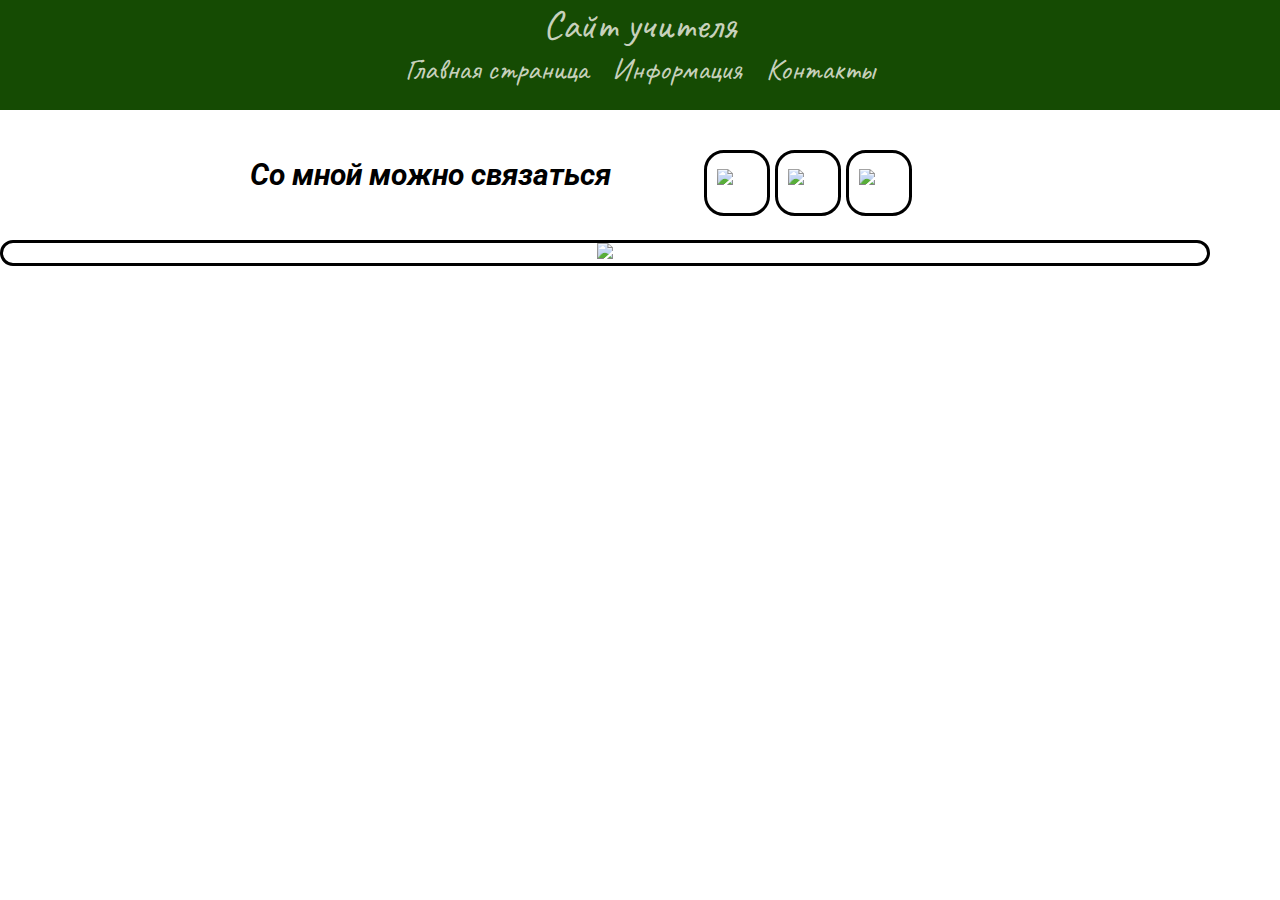
==== contact.html @ 3d30c8ae "Add files via upload" ====
<!DOCTYPE html>
<html lang="en">
<head>
    <meta charset="UTF-8">
    <meta name="viewport" content="width=device-width, initial-scale=1.0">
    <title>Сайт учителя</title>
    <link rel="stylesheet" href="style.css">
</head>
<body>
    
    <div class="container">

        <div class="sidebar">
            <h1>Сайт учителя</h1>
            <div class="link">
                <a href="main-list.html">Главная страница</a>
                <a href="main-info-list.html">Информация</a>
                <a href="contact.html">Контакты</a>
            </div>
        </div>

        <div class="content">

            <div class='text2'>
                <h2 id="Contact">Со мной можно связаться</h2>

            </div>

            <div class="text3">

                <div id="elem">
                    <a href="https://t.me/DmitrySurguche"  target="_blank">
                        <img src="photo/telegram.png">
                    </a>
                </div>

                <div id="elem">
                    <a href="https://vk.com/id490665336"  target="_blank">
                        <img src="photo/vk.png">
                    </a>
                </div>

                <div id="elem"  target="_blank">
                    <a href="viber://viber://chat?number=+79200096461">
                        <img src="photo/viber.png">
                    </a>
                </div>
            </div>

            <div class="text4">
                <img src="photo/Mounten.png">
            </div>

        </div>

    </div>

</body>
</html>
---- style.css ----
@import url('https://fonts.googleapis.com/css2?family=Roboto:ital,wght@0,100;0,300;0,400;0,500;0,700;0,900;1,100;1,300;1,400;1,500;1,700;1,900&display=swap');
@import url('https://fonts.googleapis.com/css2?family=Caveat:wght@400..700&display=swap');

body {
    margin: 0;
    padding: 0;
    font: "Roboto"
}

.container {
    display: flex;
}

.sidebar{
    width: 100%;
    height: 110px;
    background-color: #154B03;
    text-align: center;
    position: fixed;
}

.sidebar a{
    color: #c7d1bc;
    text-decoration: none;
    font: 30px 'Caveat';
    height: 100%;
    padding: 10px;
}

.sidebar h1{
    color: #c7d1bc;
    font: 40px 'Caveat';
    margin: 0px;
}

.content {
    margin-top: 110px;
}

.main-pch{
    padding-top: 100px;
    display: inline-block;
}

.text1 h2 {
    text-align: center;
    font: bold 30px 'Roboto';
}


.text1, .text2, .text3{
    width: 500px;
    display: inline-block;
    font: italic 20px/30px 'Roboto';
    text-align: justify;
}

.text1, .text2{
    margin-left: 200px;
}

.container-1{
    margin-left: 200px;
    margin-right: 200px;
}

.main-pch img{
    vertical-align: middle;
    border: 5px solid black;
    border-radius: 15px;
}

#Contact {
    margin: 50px;
}

#elem img {
    width: 100%;
}

.text4 {
    width: 100%;
    text-align: center;
    border-radius: 30px;
    border: 3px solid black;
}



#elem {
    display: inline-block;
    transition-duration: 1.5s;
	transition-property: transform;
    transition-timing-function: ease-out;
    padding: 10px;
    width: 40px;
    height: 40px;
    border: 3px solid rgb(0, 0, 0);
    border-radius: 30%;
    background-color: rgb(255, 255, 255);
}

#elem:hover {
    transform: scale(0.8);
}
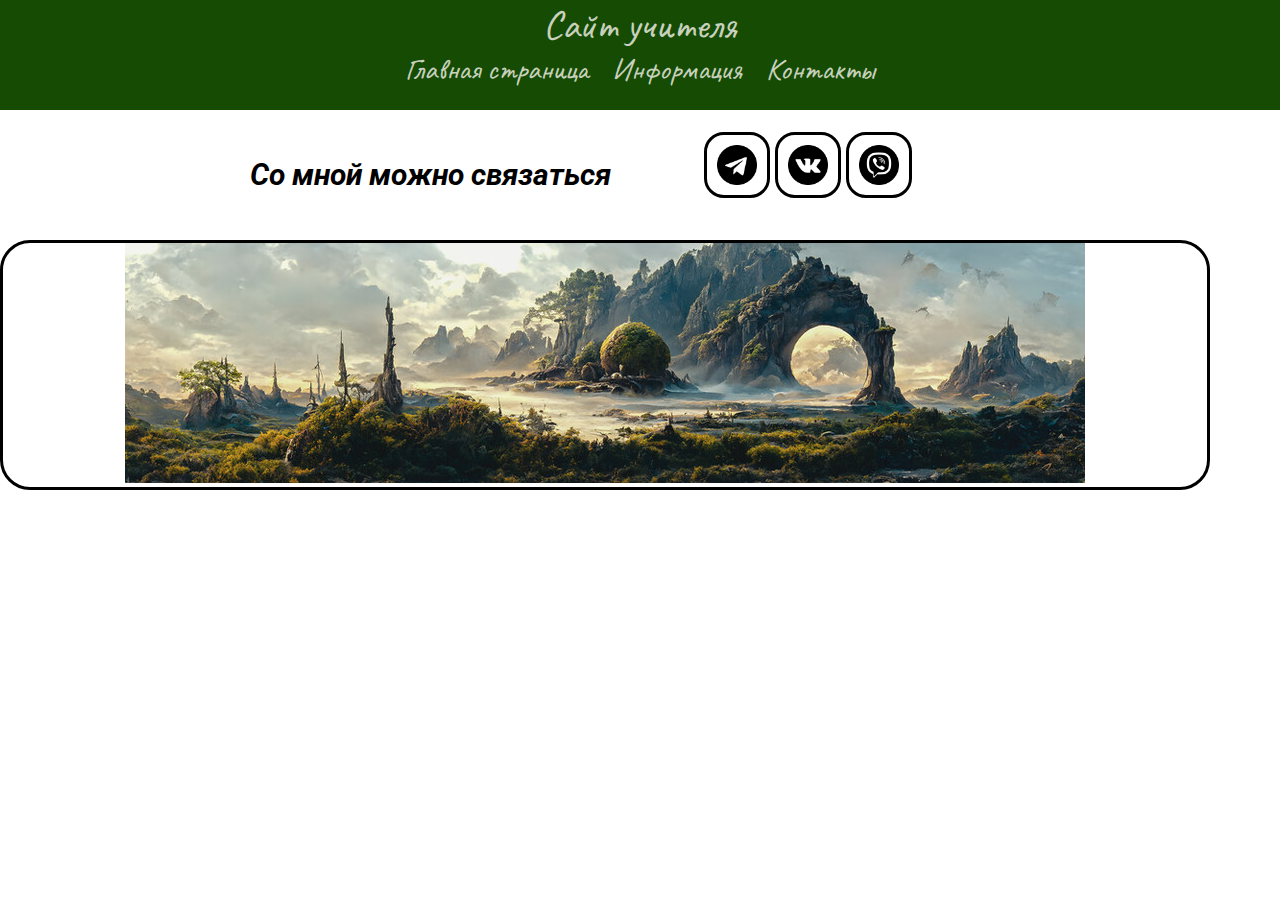
==== commit c81acdf8: "Update contact.html" ====
--- a/contact.html
+++ b/contact.html
@@ -13,7 +13,7 @@
         <div class="sidebar">
             <h1>Сайт учителя</h1>
             <div class="link">
-                <a href="main-list.html">Главная страница</a>
+                <a href="index.html">Главная страница</a>
                 <a href="main-info-list.html">Информация</a>
                 <a href="contact.html">Контакты</a>
             </div>
@@ -56,4 +56,4 @@
     </div>
 
 </body>
-</html>+</html>
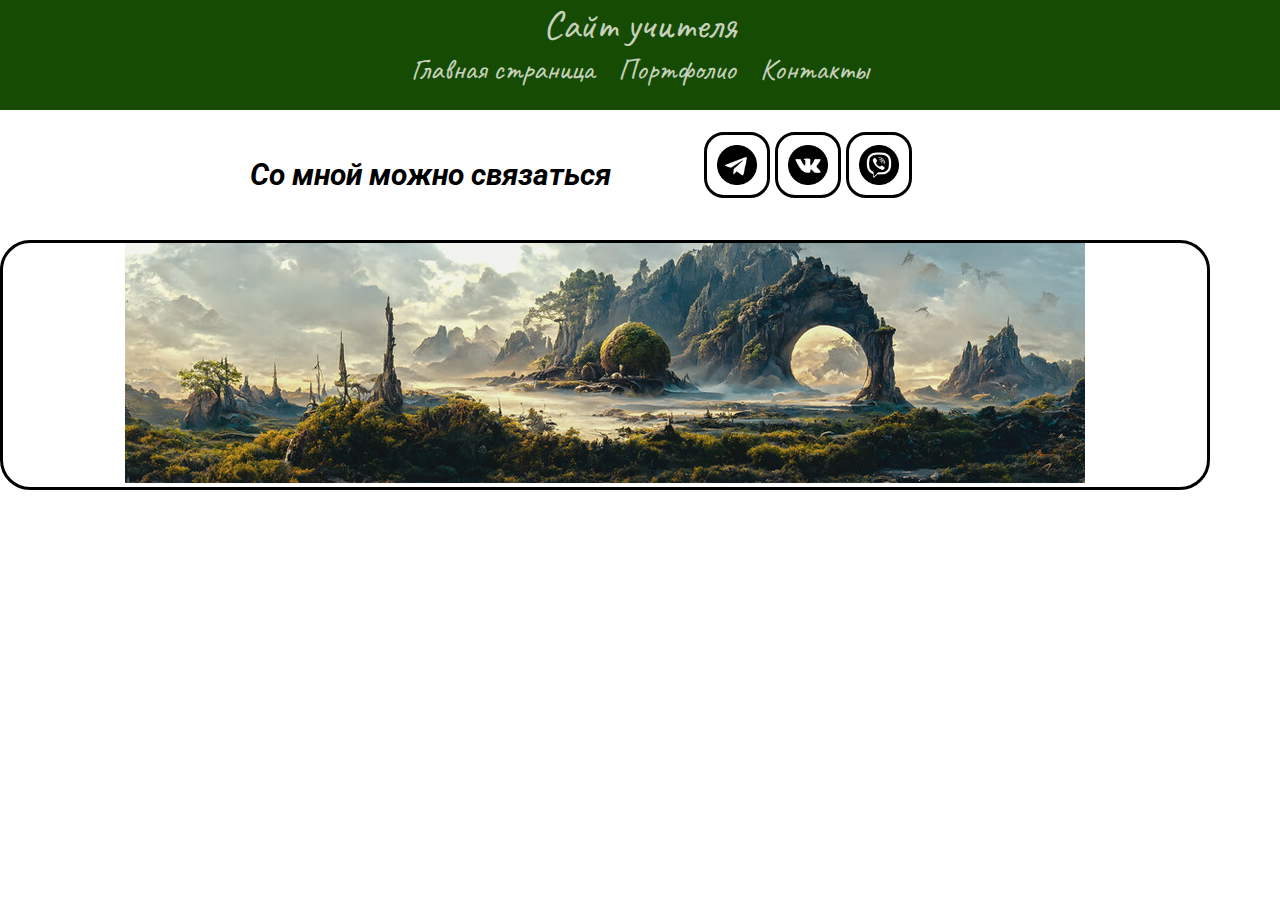
==== commit c22de593: "Update contact.html" ====
--- a/contact.html
+++ b/contact.html
@@ -14,7 +14,7 @@
             <h1>Сайт учителя</h1>
             <div class="link">
                 <a href="index.html">Главная страница</a>
-                <a href="main-info-list.html">Информация</a>
+                <a href="main-info-list.html">Портфолио</a>
                 <a href="contact.html">Контакты</a>
             </div>
         </div>
